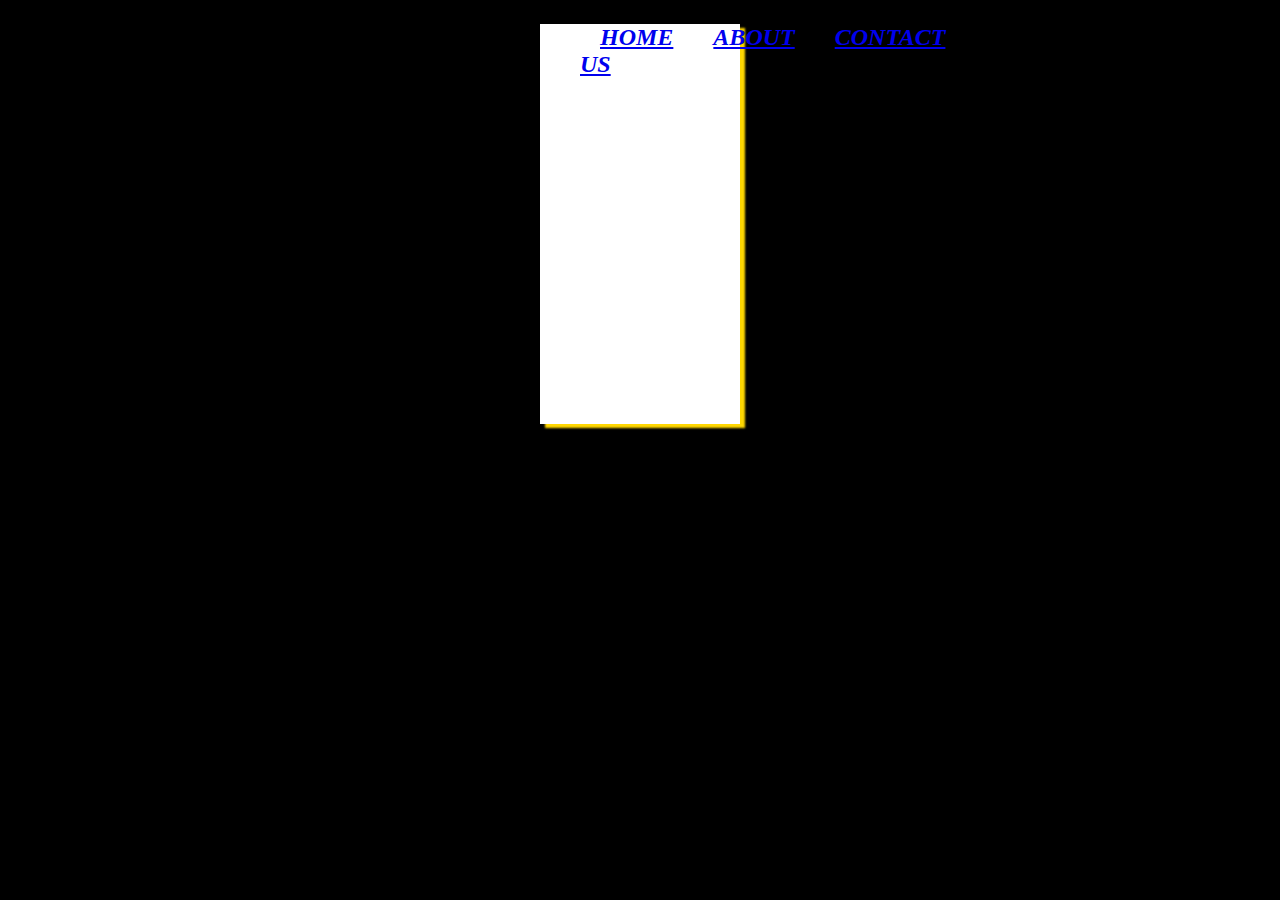
==== index.html @ 3f372cc5 "add menu" ====
<!DOCTYPE html>
<html lang="en">
<head>
    <meta charset="UTF-8">
    <title>React Menu</title>
    <link href="style.css" rel="stylesheet">
    <script src="react/react.js"></script>
    <script src="react/react-dom.js"></script>
</head>
<body>
    <div id="menu">
        
    </div>
    <script src="app.js"></script>
</body>
</html>
---- style.css ----
body {
    background-color: black
}
.Menu {
    display: block;
    font-size: 24px;
    font-style: oblique;
    font-weight: bold;
    margin: 0 auto;
    width: 200px;
    height: 400px;
    background-color: white;
    box-shadow: 5px 4px 2px gold;
    /*margin: 0 20px;
    padding: 0;*/
    /*display: inline;*/
}
#menu {
    margin: 1px auto;
    width: 75%;
    height: 30px;
    border-bottom: 1.5px solid black;
}
ul {
    list-style-type: none;
}
li {
    display: inline;
    margin: 0 20px;
    text-transform: uppercase;
}
li:hover {
    color: red;
}
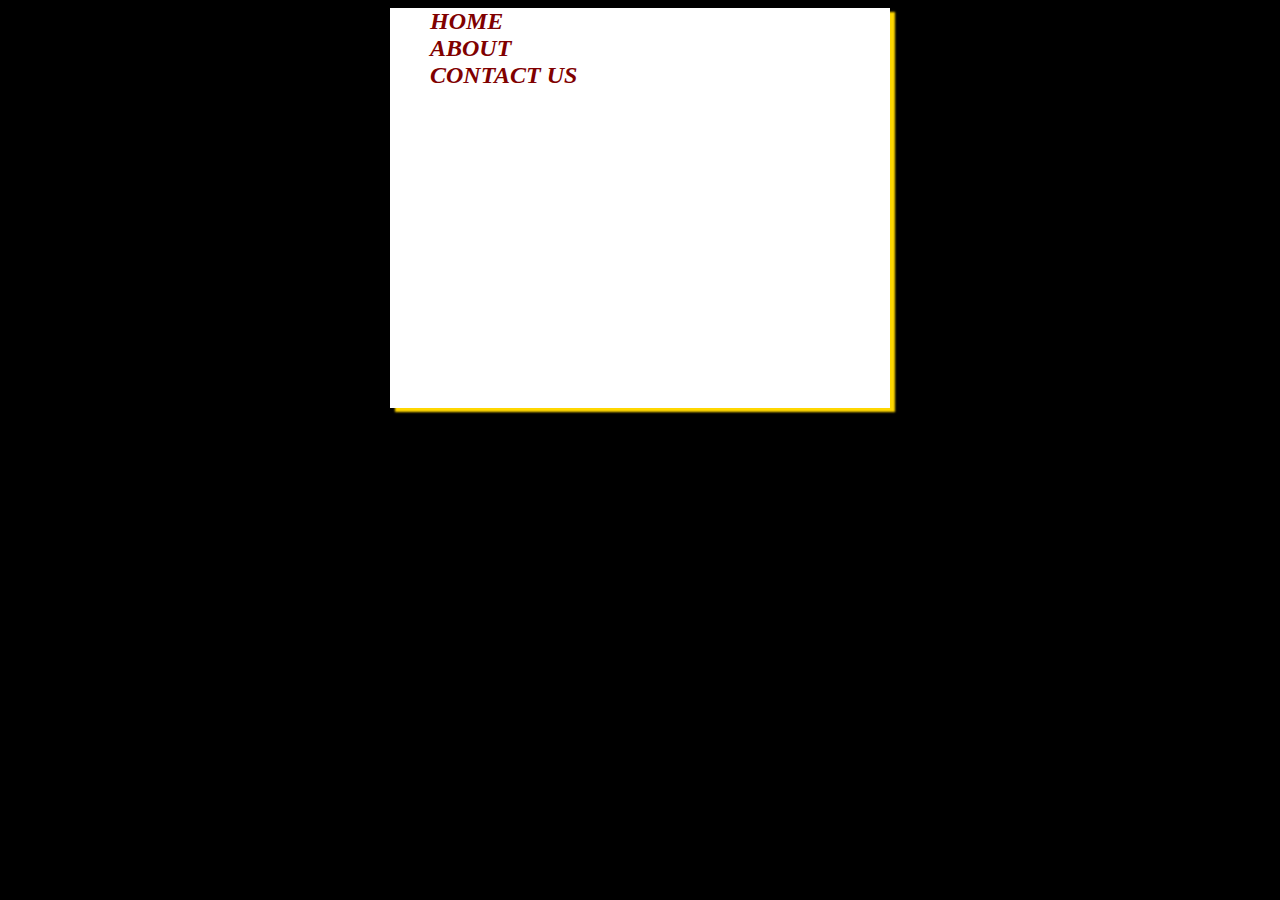
==== commit 5627c75e: "remove junk and apply css" ====
--- a/index.html
+++ b/index.html
@@ -8,8 +8,7 @@
     <script src="react/react-dom.js"></script>
 </head>
 <body>
-    <div id="menu">
-        
+    <div id="menu">  
     </div>
     <script src="app.js"></script>
 </body>
--- a/style.css
+++ b/style.css
@@ -7,13 +7,10 @@
     font-style: oblique;
     font-weight: bold;
     margin: 0 auto;
-    width: 200px;
+    width: 500px;
     height: 400px;
     background-color: white;
     box-shadow: 5px 4px 2px gold;
-    /*margin: 0 20px;
-    padding: 0;*/
-    /*display: inline;*/
 }
 #menu {
     margin: 1px auto;
@@ -22,13 +19,20 @@
     border-bottom: 1.5px solid black;
 }
 ul {
+    /*display: inline;*/
     list-style-type: none;
+    margin: 0 20px;
+    padding: 0;
 }
 li {
-    display: inline;
+    /*display: inline;*/
     margin: 0 20px;
     text-transform: uppercase;
 }
 li:hover {
     color: red;
+}
+a {
+    text-decoration: none;
+    color: maroon;
 }